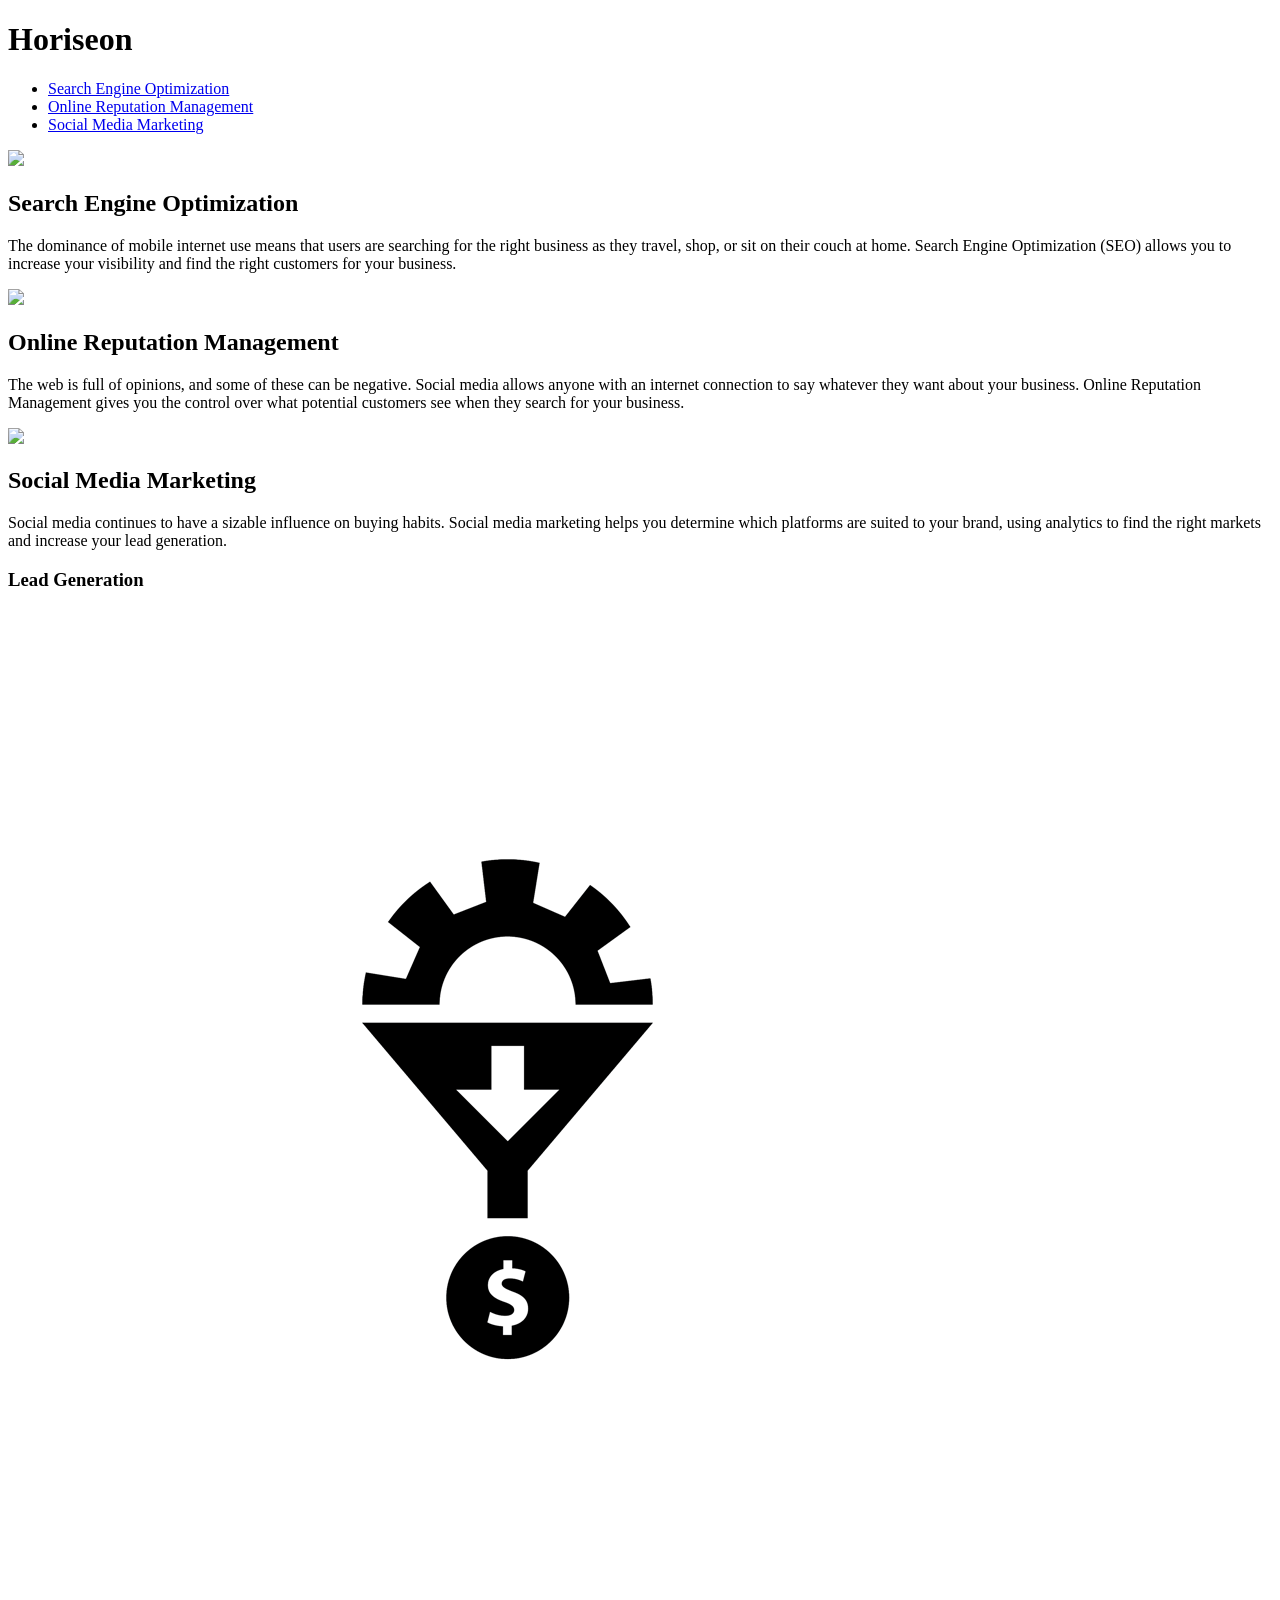
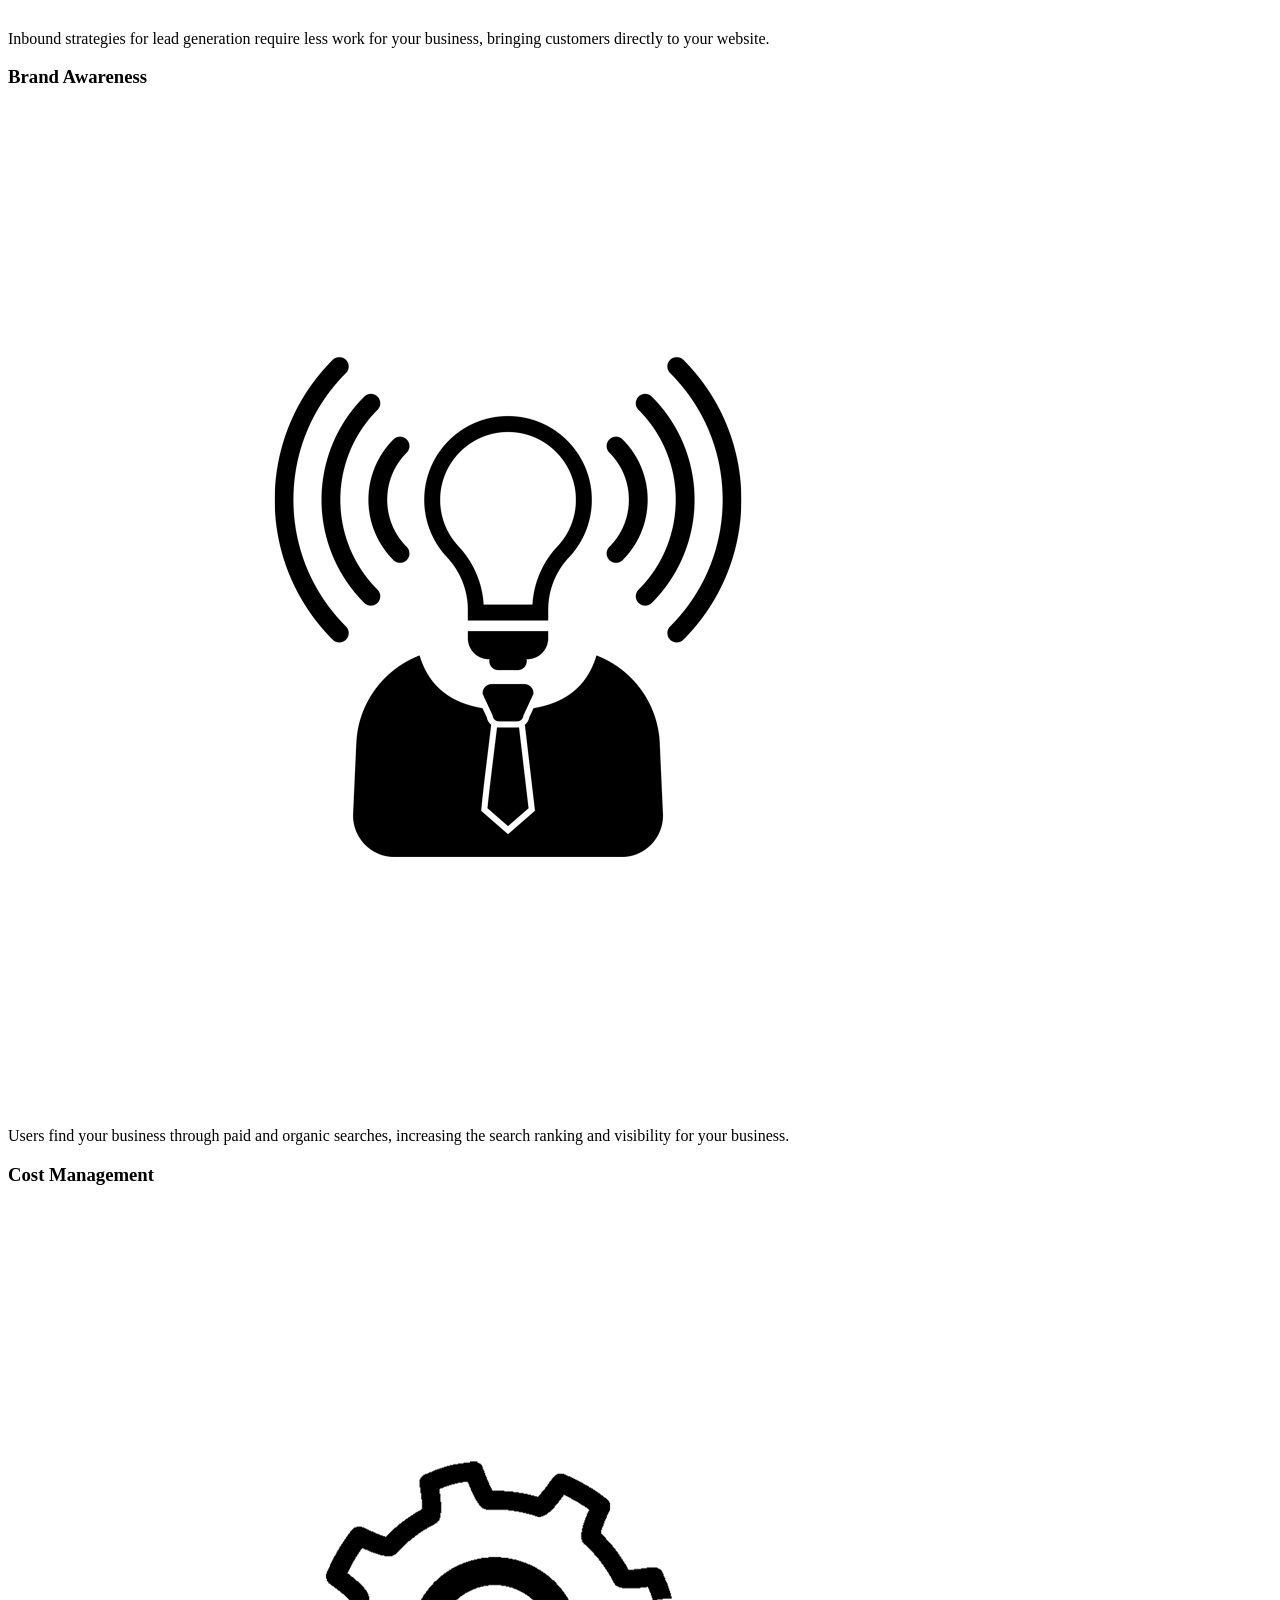
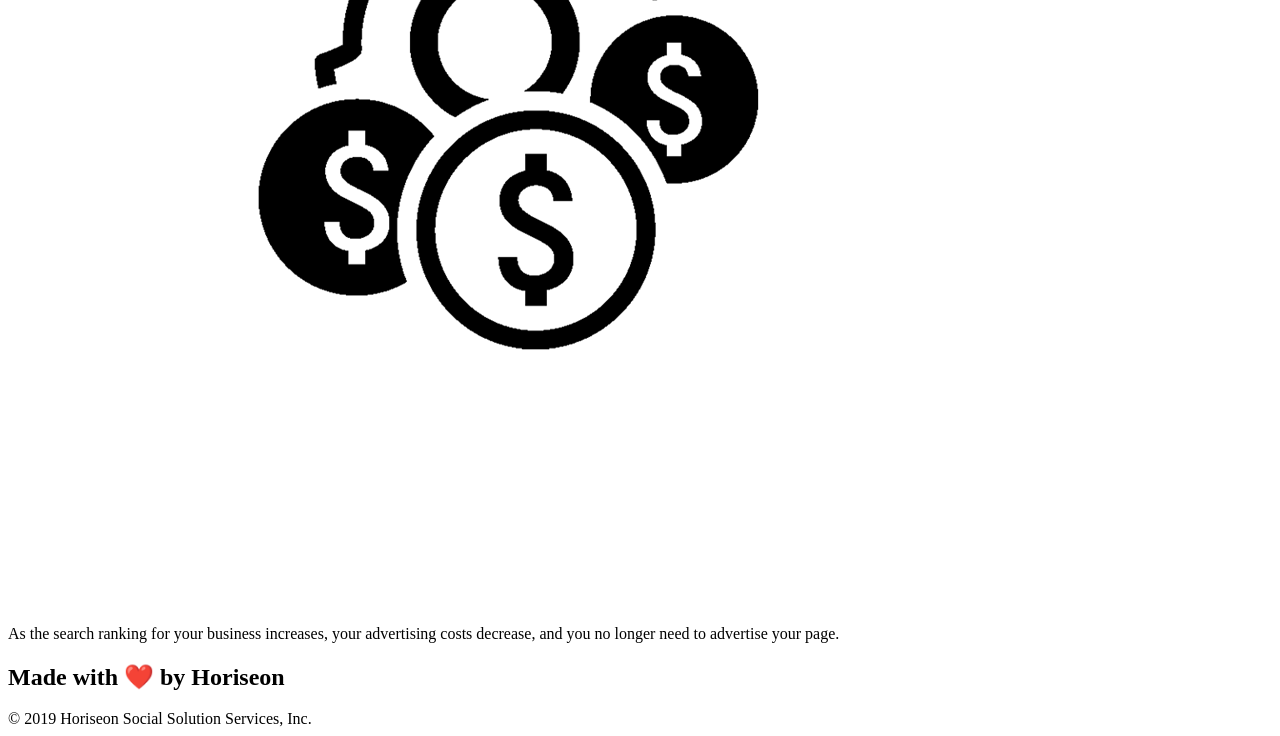
==== Develop/index.html @ f02ea306 "first commit" ====
<!DOCTYPE html>

<html lang="en-us">
<head>
    <meta charset="UTF-8" />
    <link rel="stylesheet" href="./assets/css/style.css">
    <title>Horiseon</title>
</head>

<!-- navigation -->
<header>
    <div class="header">
        <h1>Hori<span class="seo">seo</span>n</h1>
        <nav>
            <!-- Unordered list element -->
            <ul>
                <!-- List item element-->
                <li>
                    <!-- Anchor element -->
                    <a href="#search-engine-optimization">Search Engine Optimization</a>
                </li>
                <li>
                    <a href="#online-reputation-management">Online Reputation Management</a>
                </li>
                <li>
                    <a href="#social-media-marketing">Social Media Marketing</a>
                </li>
            </ul>
        <nav>
    </div>
</header>

<!-- hero/jumbotron -->
<body>
    <div class="hero"></div>

    <!-- "what we do" section -->
    <div class="content">
        <div class="search-engine-optimization">
            <!-- insert this img element -->
            <img src="./assets/images/search-engine-optimization.jpg" class="float-left" />
            <h2>Search Engine Optimization</h2>
            <p>
                The dominance of mobile internet use means that users are searching for the right business as they travel, shop, or sit on their couch at home. Search Engine Optimization (SEO) allows you to increase your visibility and find the right customers for your business.
            </p>
        </div>
        <div id="online-reputation-management" class="online-reputation-management">
            <img src="./assets/images/online-reputation-management.jpg" class="float-right" />
            <h2>Online Reputation Management</h2>
            <p>
                The web is full of opinions, and some of these can be negative. Social media allows anyone with an internet connection to say whatever they want about your business. Online Reputation Management gives you the control over what potential customers see when they search for your business.
            </p>
        </div>
        <div id="social-media-marketing" class="social-media-marketing">
            <img src="./assets/images/social-media-marketing.jpg" class="float-left" />
            <h2>Social Media Marketing</h2>
            <p>
                Social media continues to have a sizable influence on buying habits. Social media marketing helps you determine which platforms are suited to your brand, using analytics to find the right markets and increase your lead generation.
            </p>
        </div>
    </div>
    <!-- "Benefits" section -->
    <div class="benefits">
        <div class="benefit-lead">
            <h3>Lead Generation</h3>
            <img src="./assets/images/lead-generation.png" />
            <p>
                Inbound strategies for lead generation require less work for your business, bringing customers directly to your website.
            </p>
        </div>
        <div class="benefit-brand">
            <h3>Brand Awareness</h3>
            <img src="./assets/images/brand-awareness.png" />
            <p>
                Users find your business through paid and organic searches, increasing the search ranking and visibility for your business.
            </p>
        </div>
        <div class="benefit-cost">
            <h3>Cost Management</h3>
            <img src="./assets/images/cost-management.png"></img>
            <p>
                As the search ranking for your business increases, your advertising costs decrease, and you no longer need to advertise your page.
            </p>
        </div>
    </div>

    <!-- footer -->
    <footer>
        <h2>Made with ❤️️ by Horiseon</h2>
        <div>
            &copy; 2019 Horiseon Social Solution Services, Inc.
        </div>
    </footer>
</body>
</html>
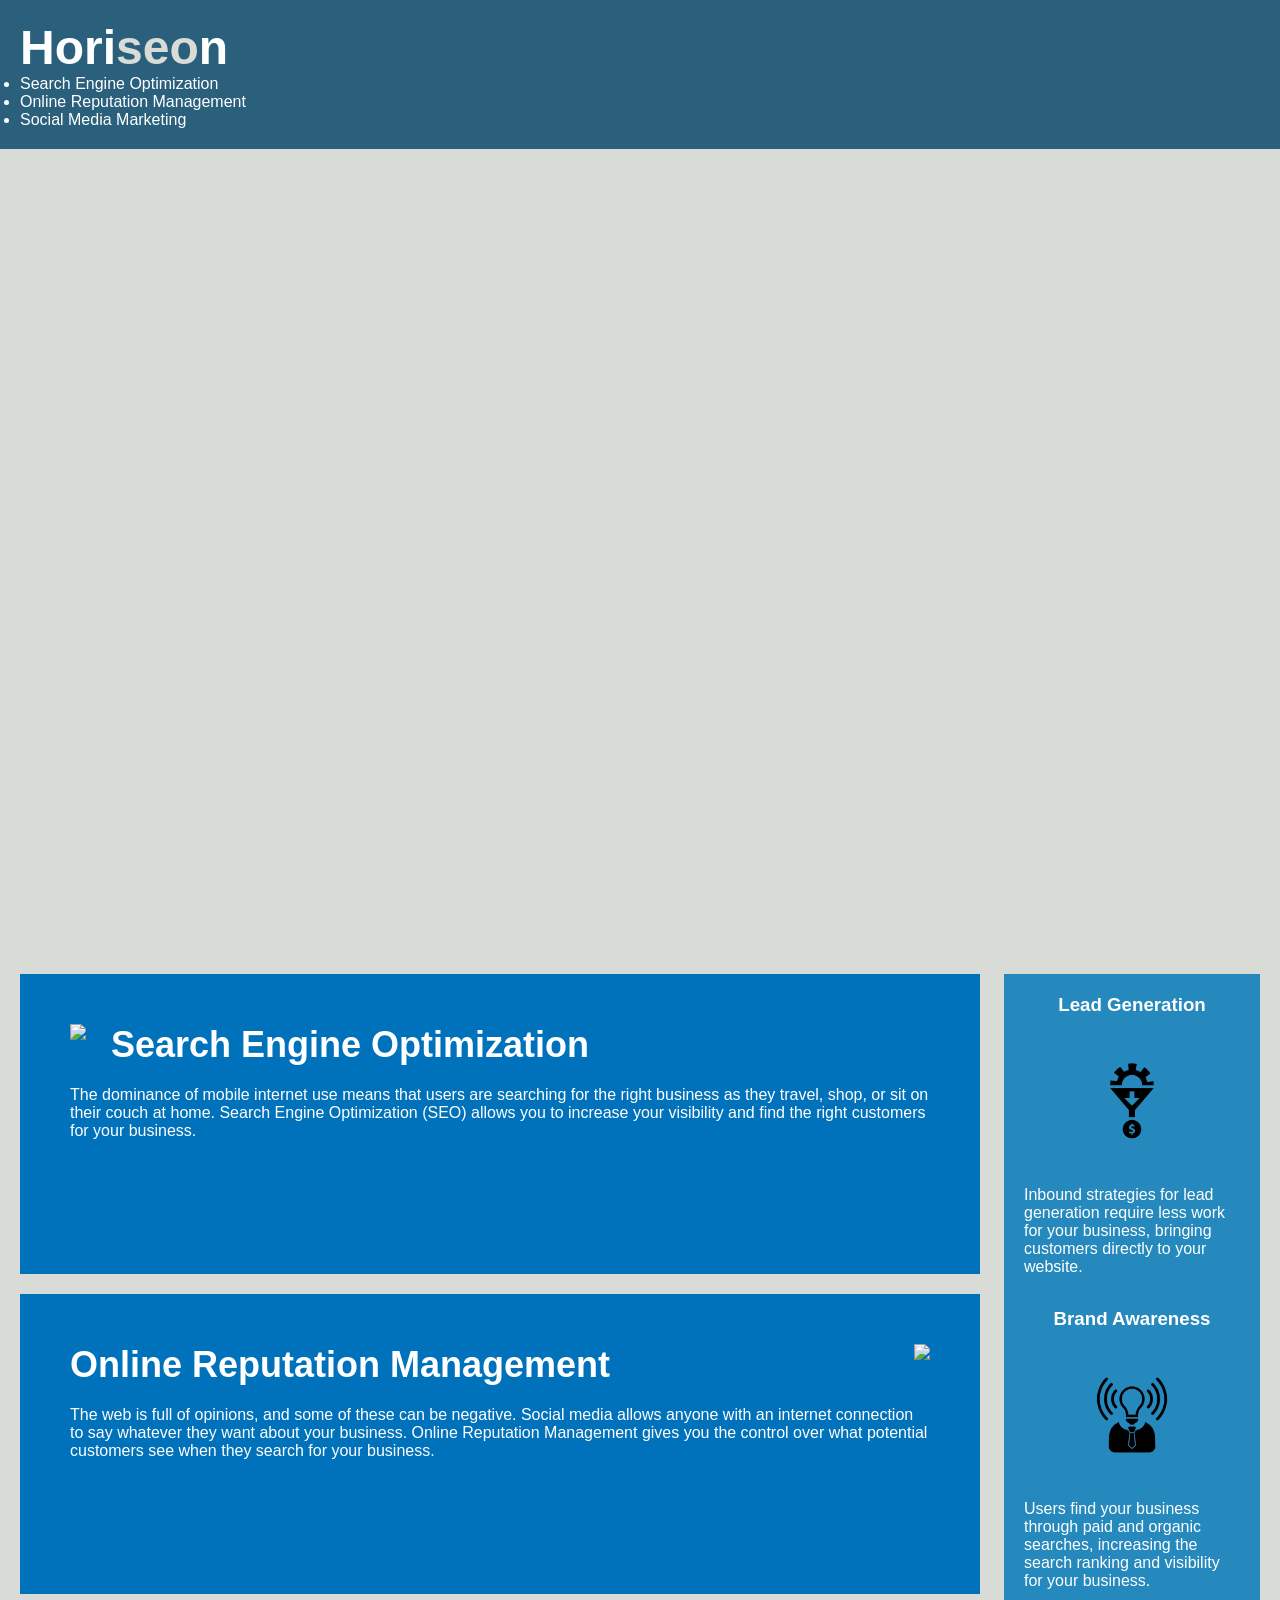
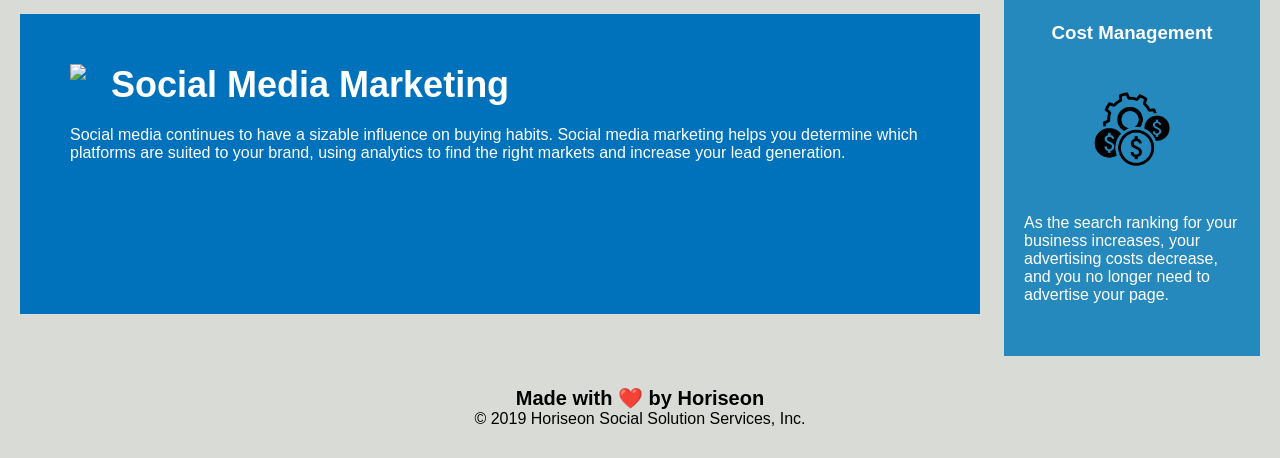
==== commit 3b8dc282: "changes on header and footer" ====
--- a/Develop/index.html
+++ b/Develop/index.html
@@ -8,9 +8,10 @@
 </head>
 
 <!-- navigation -->
-<header>
-    <div class="header">
-        <h1>Hori<span class="seo">seo</span>n</h1>
+    <header>
+        <h1> 
+            <a href="/">Hori<span class="seo">seo</span>n</a>
+        </h1>
         <nav>
             <!-- Unordered list element -->
             <ul>
@@ -27,8 +28,7 @@
                 </li>
             </ul>
         <nav>
-    </div>
-</header>
+    </header>
 
 <!-- hero/jumbotron -->
 <body>
--- a/Develop/assets/css/style.css
+++ b/Develop/assets/css/style.css
@@ -0,0 +1,200 @@
+* {
+    box-sizing: border-box;
+    padding: 0;
+    margin: 0;
+}
+
+body {
+    background-color: #d9dcd6;
+}
+
+header {
+    padding: 20px;
+    font-family: 'Trebuchet MS', 'Lucida Sans Unicode', 'Lucida Grande', 'Lucida Sans', Arial, sans-serif;
+    background-color: #2a607c;
+    color: #ffffff;
+}
+
+header h1 {
+    display: inline-block;
+    font-size: 48px;
+}
+
+header h1 .seo {
+    color: #d9dcd6;
+}
+
+header div {
+    padding-top: 15px;
+    margin-right: 20px;
+    float: right;
+    font-family: 'Gill Sans', 'Gill Sans MT', Calibri, 'Trebuchet MS', sans-serif;
+    font-size: 20px;
+}
+
+header div ul {
+    list-style-type: none;
+}
+
+header div ul li {
+    display: inline-block;
+    margin-left: 25px;
+}
+
+a {
+    color: #ffffff;
+    text-decoration: none;
+}
+
+p {
+    font-size: 16px;
+}
+
+.hero {
+    height: 800px;
+    width: 100%;
+    margin-bottom: 25px;
+    background-image: url("../images/digital-marketing-meeting.jpg");
+    background-size: cover;
+    background-position: center;
+}
+
+.float-left {
+    float: left;
+    margin-right: 25px;
+}
+
+.float-right {
+    float: right;
+    margin-left: 25px;
+}
+
+.content {
+    width: 75%;
+    display: inline-block;
+    margin-left: 20px;
+}
+
+.benefits {
+    margin-right: 20px;
+    padding: 20px;
+    clear: both;
+    float: right;
+    width: 20%;
+    height: 100%;
+    font-family: 'Gill Sans', 'Gill Sans MT', Calibri, 'Trebuchet MS', sans-serif;
+    background-color: #2589bd;
+}
+
+.benefit-lead {
+    margin-bottom: 32px;
+    color: #ffffff;
+}
+
+.benefit-brand {
+    margin-bottom: 32px;
+    color: #ffffff;
+}
+
+.benefit-cost {
+    margin-bottom: 32px;
+    color: #ffffff;
+}
+
+.benefit-lead h3 {
+    margin-bottom: 10px;
+    text-align: center;
+}
+
+.benefit-brand h3 {
+    margin-bottom: 10px;
+    text-align: center;
+}
+
+.benefit-cost h3 {
+    margin-bottom: 10px;
+    text-align: center;
+}
+
+.benefit-lead img {
+    display: block;
+    margin: 10px auto;
+    max-width: 150px;
+}
+
+.benefit-brand img {
+    display: block;
+    margin: 10px auto;
+    max-width: 150px;
+}
+
+.benefit-cost img {
+    display: block;
+    margin: 10px auto;
+    max-width: 150px;
+}
+
+.search-engine-optimization {
+    margin-bottom: 20px;
+    padding: 50px;
+    height: 300px;
+    font-family: 'Gill Sans', 'Gill Sans MT', Calibri, 'Trebuchet MS', sans-serif;
+    background-color: #0072bb;
+    color: #ffffff;
+}
+
+.online-reputation-management {
+    margin-bottom: 20px;
+    padding: 50px;
+    height: 300px;
+    font-family: 'Gill Sans', 'Gill Sans MT', Calibri, 'Trebuchet MS', sans-serif;
+    background-color: #0072bb;
+    color: #ffffff;
+}
+
+.social-media-marketing {
+    margin-bottom: 20px;
+    padding: 50px;
+    height: 300px;
+    font-family: 'Gill Sans', 'Gill Sans MT', Calibri, 'Trebuchet MS', sans-serif;
+    background-color: #0072bb;
+    color: #ffffff;
+}
+
+.search-engine-optimization img {
+    max-height: 200px;
+}
+
+.online-reputation-management img {
+    max-height: 200px;
+}
+
+.social-media-marketing img {
+    max-height: 200px;
+}
+
+.search-engine-optimization h2 {
+    margin-bottom: 20px;
+    font-size: 36px;
+}
+
+.online-reputation-management h2 {
+    margin-bottom: 20px;
+    font-size: 36px;
+}
+
+.social-media-marketing h2 {
+    margin-bottom: 20px;
+    font-size: 36px;
+}
+
+footer {
+    padding: 30px;
+    clear: both;
+    font-family: 'Trebuchet MS', 'Lucida Sans Unicode', 'Lucida Grande', 'Lucida Sans', Arial, sans-serif;
+    text-align: center;
+}
+
+footer h2 {
+    font-size: 20px;
+}
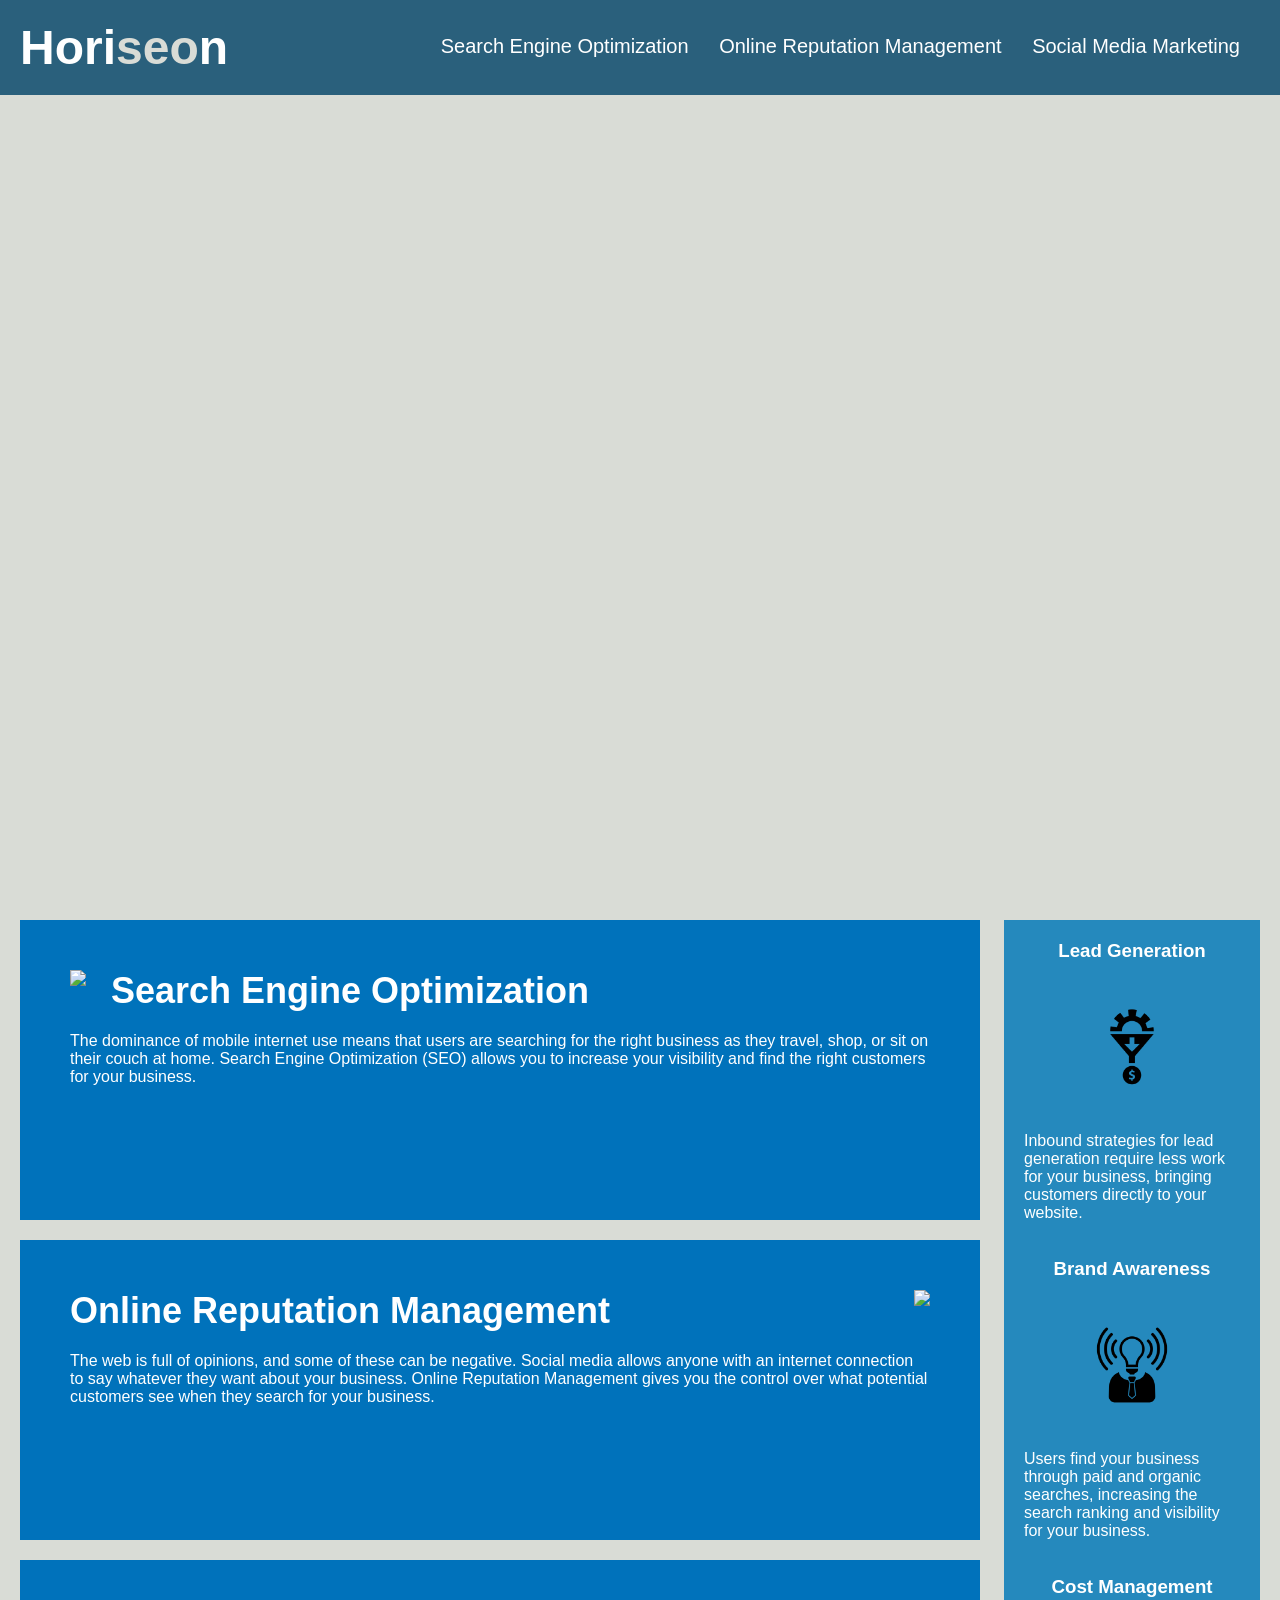
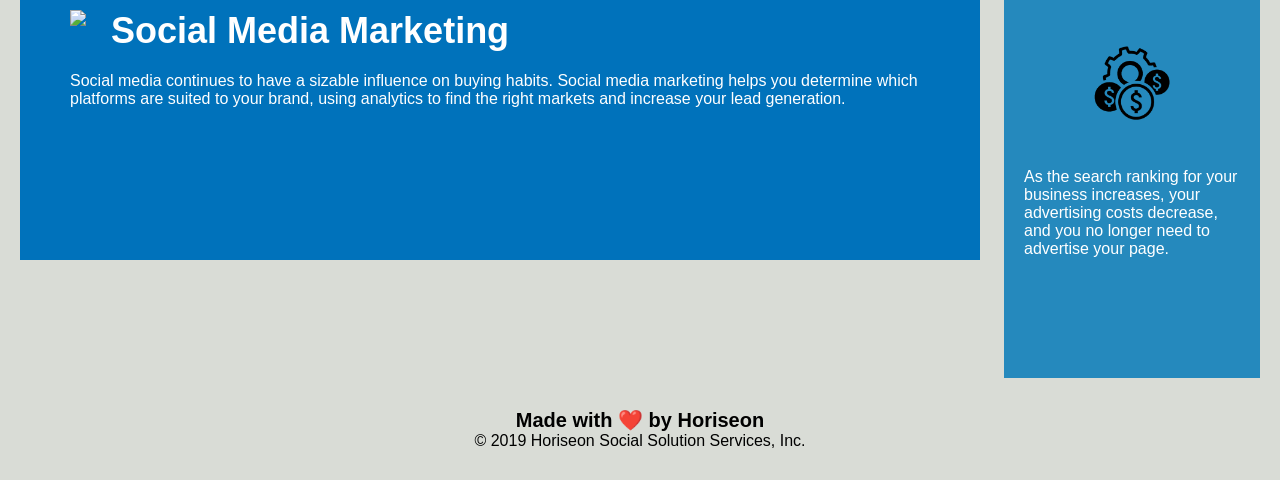
==== commit d59f8537: "changes dont to the benefits section" ====
--- a/Develop/index.html
+++ b/Develop/index.html
@@ -1,11 +1,11 @@
 <!DOCTYPE html>
 
-<html lang="en-us">
-<head>
-    <meta charset="UTF-8" />
-    <link rel="stylesheet" href="./assets/css/style.css">
-    <title>Horiseon</title>
-</head>
+    <html lang="en-us">
+    <head>
+        <meta charset="UTF-8" />
+        <link rel="stylesheet" href="./assets/css/style.css">
+        <title>Horiseon</title>
+    </head>
 
 <!-- navigation -->
     <header>
@@ -17,7 +17,6 @@
             <ul>
                 <!-- List item element-->
                 <li>
-                    <!-- Anchor element -->
                     <a href="#search-engine-optimization">Search Engine Optimization</a>
                 </li>
                 <li>
@@ -30,9 +29,9 @@
         <nav>
     </header>
 
-<!-- hero/jumbotron -->
-<body>
-    <div class="hero"></div>
+    <!-- hero/jumbotron --> 
+    <section>
+        <div class="hero"></div>
 
     <!-- "what we do" section -->
     <div class="content">
@@ -44,7 +43,7 @@
                 The dominance of mobile internet use means that users are searching for the right business as they travel, shop, or sit on their couch at home. Search Engine Optimization (SEO) allows you to increase your visibility and find the right customers for your business.
             </p>
         </div>
-        <div id="online-reputation-management" class="online-reputation-management">
+        <div class="online-reputation-management" class="online-reputation-management">
             <img src="./assets/images/online-reputation-management.jpg" class="float-right" />
             <h2>Online Reputation Management</h2>
             <p>
@@ -60,29 +59,32 @@
         </div>
     </div>
     <!-- "Benefits" section -->
-    <div class="benefits">
-        <div class="benefit-lead">
+    <section class="benefits">
+    <div class="list-benefits">
+        <div>
             <h3>Lead Generation</h3>
-            <img src="./assets/images/lead-generation.png" />
+            <img src="./assets/images/lead-generation.png" alt=""/>
             <p>
                 Inbound strategies for lead generation require less work for your business, bringing customers directly to your website.
             </p>
         </div>
-        <div class="benefit-brand">
+        <br><br>
+        <div>
             <h3>Brand Awareness</h3>
-            <img src="./assets/images/brand-awareness.png" />
+            <img src="./assets/images/brand-awareness.png" alt=""/>
             <p>
                 Users find your business through paid and organic searches, increasing the search ranking and visibility for your business.
             </p>
         </div>
-        <div class="benefit-cost">
+        <br><br>
+        <div>
             <h3>Cost Management</h3>
-            <img src="./assets/images/cost-management.png"></img>
+            <img src="./assets/images/cost-management.png" alt="">
             <p>
                 As the search ranking for your business increases, your advertising costs decrease, and you no longer need to advertise your page.
             </p>
         </div>
-    </div>
+    </section>
 
     <!-- footer -->
     <footer>
--- a/Develop/assets/css/style.css
+++ b/Develop/assets/css/style.css
@@ -1,13 +1,16 @@
+/* Setting the structure for the entire page */
 * {
     box-sizing: border-box;
     padding: 0;
     margin: 0;
 }
 
+/* Setting the color for the entire page */
 body {
     background-color: #d9dcd6;
 }
 
+/* apply styles to <header> */
 header {
     padding: 20px;
     font-family: 'Trebuchet MS', 'Lucida Sans Unicode', 'Lucida Grande', 'Lucida Sans', Arial, sans-serif;
@@ -24,7 +27,7 @@
     color: #d9dcd6;
 }
 
-header div {
+header nav {
     padding-top: 15px;
     margin-right: 20px;
     float: right;
@@ -32,19 +35,20 @@
     font-size: 20px;
 }
 
-header div ul {
+header nav ul {
     list-style-type: none;
 }
 
-header div ul li {
+header nav ul li {
     display: inline-block;
     margin-left: 25px;
 }
 
-a {
+header a {
     color: #ffffff;
     text-decoration: none;
 }
+/* styles to <header> end */
 
 p {
     font-size: 16px;
@@ -86,49 +90,17 @@
     background-color: #2589bd;
 }
 
-.benefit-lead {
-    margin-bottom: 32px;
+.list-benefits {
+    margin-bottom: 100px;
     color: #ffffff;
 }
 
-.benefit-brand {
-    margin-bottom: 32px;
-    color: #ffffff;
-}
-
-.benefit-cost {
-    margin-bottom: 32px;
-    color: #ffffff;
-}
-
-.benefit-lead h3 {
+.list-benefits h3 {
     margin-bottom: 10px;
     text-align: center;
 }
 
-.benefit-brand h3 {
-    margin-bottom: 10px;
-    text-align: center;
-}
-
-.benefit-cost h3 {
-    margin-bottom: 10px;
-    text-align: center;
-}
-
-.benefit-lead img {
-    display: block;
-    margin: 10px auto;
-    max-width: 150px;
-}
-
-.benefit-brand img {
-    display: block;
-    margin: 10px auto;
-    max-width: 150px;
-}
-
-.benefit-cost img {
+.list-benefits img {
     display: block;
     margin: 10px auto;
     max-width: 150px;
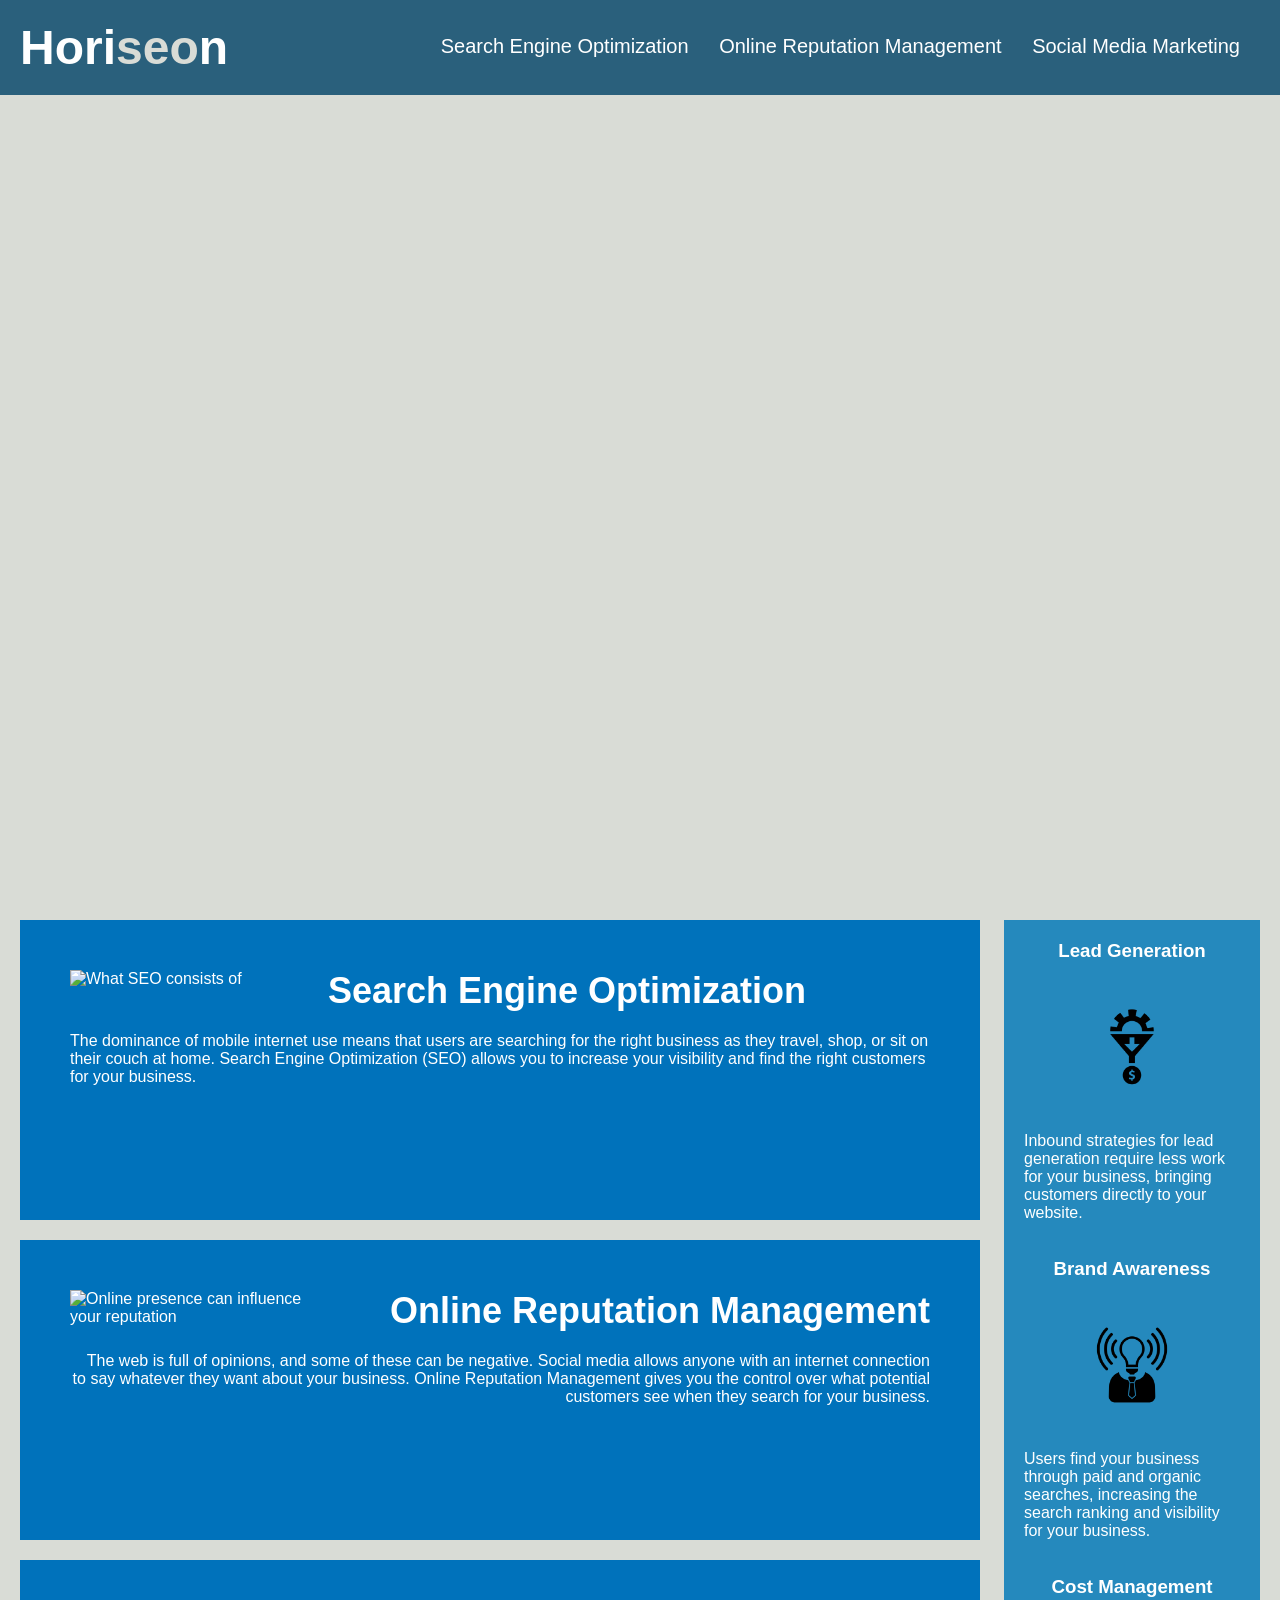
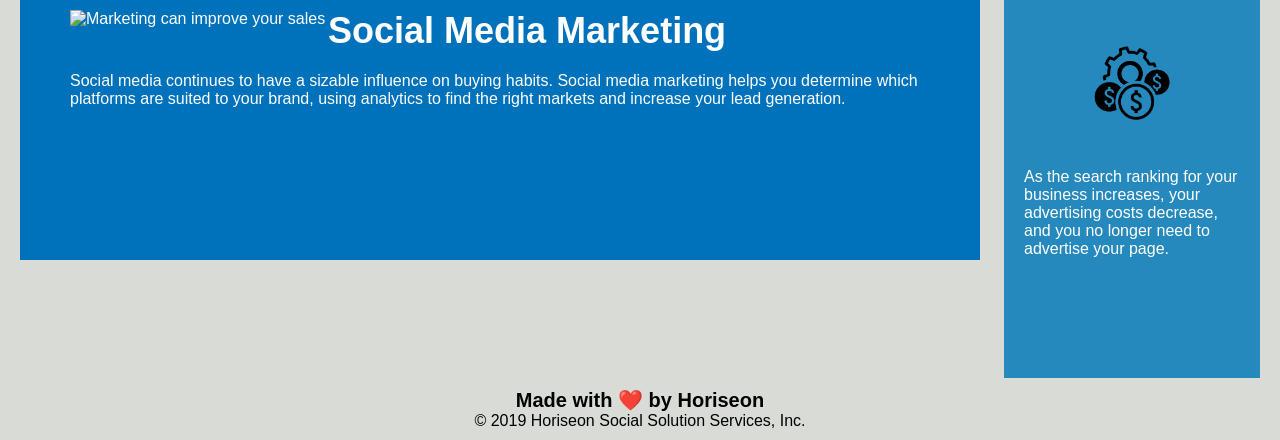
==== commit 2a6c1329: "changes completed on the options section except for the floats" ====
--- a/Develop/index.html
+++ b/Develop/index.html
@@ -33,30 +33,35 @@
     <section>
         <div class="hero"></div>
 
-    <!-- "what we do" section -->
-    <div class="content">
-        <div class="search-engine-optimization">
-            <!-- insert this img element -->
-            <img src="./assets/images/search-engine-optimization.jpg" class="float-left" />
-            <h2>Search Engine Optimization</h2>
-            <p>
-                The dominance of mobile internet use means that users are searching for the right business as they travel, shop, or sit on their couch at home. Search Engine Optimization (SEO) allows you to increase your visibility and find the right customers for your business.
-            </p>
-        </div>
-        <div class="online-reputation-management" class="online-reputation-management">
-            <img src="./assets/images/online-reputation-management.jpg" class="float-right" />
-            <h2>Online Reputation Management</h2>
-            <p>
-                The web is full of opinions, and some of these can be negative. Social media allows anyone with an internet connection to say whatever they want about your business. Online Reputation Management gives you the control over what potential customers see when they search for your business.
-            </p>
-        </div>
-        <div id="social-media-marketing" class="social-media-marketing">
-            <img src="./assets/images/social-media-marketing.jpg" class="float-left" />
-            <h2>Social Media Marketing</h2>
-            <p>
-                Social media continues to have a sizable influence on buying habits. Social media marketing helps you determine which platforms are suited to your brand, using analytics to find the right markets and increase your lead generation.
-            </p>
-        </div>
+    <!-- "options we provide" section -->
+    <div class="options">
+        <article class="option">
+            <img src="./assets/images/search-engine-optimization.jpg" alt="What SEO consists of" />
+            <div class="option-description text-left">
+                <h2>Search Engine Optimization</h2>
+                <p>
+                    The dominance of mobile internet use means that users are searching for the right business as they travel, shop, or sit on their couch at home. Search Engine Optimization (SEO) allows you to increase your visibility and find the right customers for your business.
+                </p>
+            </div>
+        </article>
+        <article class="option">
+            <img src="./assets/images/online-reputation-management.jpg" alt="Online presence can influence your reputation" />
+            <div class="option-description text-right">
+                <h2>Online Reputation Management</h2>
+                <p>
+                    The web is full of opinions, and some of these can be negative. Social media allows anyone with an internet connection to say whatever they want about your business. Online Reputation Management gives you the control over what potential customers see when they search for your business.
+                </p>
+            </div>
+        </article>
+        <article class="option">
+            <img src="./assets/images/social-media-marketing.jpg" alt="Marketing can improve your sales" />
+            <div class="option-description text-left">
+                <h2>Social Media Marketing</h2>
+                <p>
+                    Social media continues to have a sizable influence on buying habits. Social media marketing helps you determine which platforms are suited to your brand, using analytics to find the right markets and increase your lead generation.
+                </p>
+            </div>
+        </article>
     </div>
     <!-- "Benefits" section -->
     <section class="benefits">
--- a/Develop/assets/css/style.css
+++ b/Develop/assets/css/style.css
@@ -1,172 +1,143 @@
 /* Setting the structure for the entire page */
 * {
-    box-sizing: border-box;
-    padding: 0;
-    margin: 0;
-}
+        box-sizing: border-box;
+        padding: 0;
+        margin: 0;
+    }
 
 /* Setting the color for the entire page */
 body {
-    background-color: #d9dcd6;
-}
+        background-color: #d9dcd6;
+    }
+
+/* Hero Style Start*/
+.hero {
+        height: 800px;
+        width: 100%;
+        margin-bottom: 25px;
+        background-image: url("../images/digital-marketing-meeting.jpg");
+        background-size: cover;
+        background-position: center;
+    }
 
 /* apply styles to <header> */
 header {
-    padding: 20px;
-    font-family: 'Trebuchet MS', 'Lucida Sans Unicode', 'Lucida Grande', 'Lucida Sans', Arial, sans-serif;
-    background-color: #2a607c;
-    color: #ffffff;
-}
+        padding: 20px;
+        font-family: 'Trebuchet MS', 'Lucida Sans Unicode', 'Lucida Grande', 'Lucida Sans', Arial, sans-serif;
+        background-color: #2a607c;
+        color: #ffffff;
+    }
 
 header h1 {
-    display: inline-block;
-    font-size: 48px;
-}
+        display: inline-block;
+        font-size: 48px;
+    }
 
 header h1 .seo {
-    color: #d9dcd6;
-}
+        color: #d9dcd6;
+    }
 
 header nav {
-    padding-top: 15px;
-    margin-right: 20px;
-    float: right;
-    font-family: 'Gill Sans', 'Gill Sans MT', Calibri, 'Trebuchet MS', sans-serif;
-    font-size: 20px;
-}
+        padding-top: 15px;
+        margin-right: 20px;
+        float: right;
+        font-family: 'Gill Sans', 'Gill Sans MT', Calibri, 'Trebuchet MS', sans-serif;
+        font-size: 20px;
+    }
 
 header nav ul {
-    list-style-type: none;
-}
+        list-style-type: none;
+    }
 
 header nav ul li {
-    display: inline-block;
-    margin-left: 25px;
-}
+        display: inline-block;
+        margin-left: 25px;
+    }
 
 header a {
-    color: #ffffff;
-    text-decoration: none;
-}
+        color: #ffffff;
+        text-decoration: none;
+    }
 /* styles to <header> end */
 
-p {
+/*styles to <content> start*/
+.option p {
     font-size: 16px;
 }
 
-.hero {
-    height: 800px;
-    width: 100%;
-    margin-bottom: 25px;
-    background-image: url("../images/digital-marketing-meeting.jpg");
-    background-size: cover;
-    background-position: center;
-}
+.text-left {
+    text-align: left;
+  }
+  
+.text-right {
+    text-align: right;
+  }
 
-.float-left {
-    float: left;
-    margin-right: 25px;
-}
+.options {
+        width: 75%;
+        display: inline-block;
+        margin-left: 20px;
+    }
 
-.float-right {
-    float: right;
-    margin-left: 25px;
-}
+.option {
+        margin-bottom: 20px;
+        padding: 50px;
+        height: 300px;
+        font-family: 'Gill Sans', 'Gill Sans MT', Calibri, 'Trebuchet MS', sans-serif;
+        background-color: #0072bb;
+        color: #ffffff;
+    }
 
-.content {
-    width: 75%;
-    display: inline-block;
-    margin-left: 20px;
-}
+.option img {
+        max-height: 200px;
+        float: left;
+        width: 30%
+    }
 
+.option h2 {
+        margin-bottom: 20px;
+        font-size: 36px;
+    }
+/*styles to <content> end*/
+
+/* styles to <benefits> start */
 .benefits {
-    margin-right: 20px;
-    padding: 20px;
-    clear: both;
-    float: right;
-    width: 20%;
-    height: 100%;
-    font-family: 'Gill Sans', 'Gill Sans MT', Calibri, 'Trebuchet MS', sans-serif;
-    background-color: #2589bd;
-}
+        margin-right: 20px;
+        padding: 20px;
+        clear: both;
+        float: right;
+        width: 20%;
+        height: 80%;
+        font-family: 'Gill Sans', 'Gill Sans MT', Calibri, 'Trebuchet MS', sans-serif;
+        background-color: #2589bd;
+    }
 
 .list-benefits {
-    margin-bottom: 100px;
-    color: #ffffff;
-}
+        margin-bottom: 100px;
+        color: #ffffff;
+    }
 
 .list-benefits h3 {
-    margin-bottom: 10px;
-    text-align: center;
-}
+        margin-bottom: 10px;
+        text-align: center;
+    }
 
 .list-benefits img {
-    display: block;
-    margin: 10px auto;
-    max-width: 150px;
-}
+        display: block;
+        margin: 10px auto;
+        max-width: 150px;
+    }
+/* styles to <benefits> end */ 
 
-.search-engine-optimization {
-    margin-bottom: 20px;
-    padding: 50px;
-    height: 300px;
-    font-family: 'Gill Sans', 'Gill Sans MT', Calibri, 'Trebuchet MS', sans-serif;
-    background-color: #0072bb;
-    color: #ffffff;
-}
-
-.online-reputation-management {
-    margin-bottom: 20px;
-    padding: 50px;
-    height: 300px;
-    font-family: 'Gill Sans', 'Gill Sans MT', Calibri, 'Trebuchet MS', sans-serif;
-    background-color: #0072bb;
-    color: #ffffff;
-}
-
-.social-media-marketing {
-    margin-bottom: 20px;
-    padding: 50px;
-    height: 300px;
-    font-family: 'Gill Sans', 'Gill Sans MT', Calibri, 'Trebuchet MS', sans-serif;
-    background-color: #0072bb;
-    color: #ffffff;
-}
-
-.search-engine-optimization img {
-    max-height: 200px;
-}
-
-.online-reputation-management img {
-    max-height: 200px;
-}
-
-.social-media-marketing img {
-    max-height: 200px;
-}
-
-.search-engine-optimization h2 {
-    margin-bottom: 20px;
-    font-size: 36px;
-}
-
-.online-reputation-management h2 {
-    margin-bottom: 20px;
-    font-size: 36px;
-}
-
-.social-media-marketing h2 {
-    margin-bottom: 20px;
-    font-size: 36px;
-}
-
+/* styles to <footer> start*/
 footer {
-    padding: 30px;
-    clear: both;
-    font-family: 'Trebuchet MS', 'Lucida Sans Unicode', 'Lucida Grande', 'Lucida Sans', Arial, sans-serif;
-    text-align: center;
-}
+        padding: 10px;
+        clear: both;
+        font-family: 'Trebuchet MS', 'Lucida Sans Unicode', 'Lucida Grande', 'Lucida Sans', Arial, sans-serif;
+        text-align: center;
+    }
 
 footer h2 {
-    font-size: 20px;
-}
+        font-size: 20px;
+    }
+/* styles to <footer> end*/
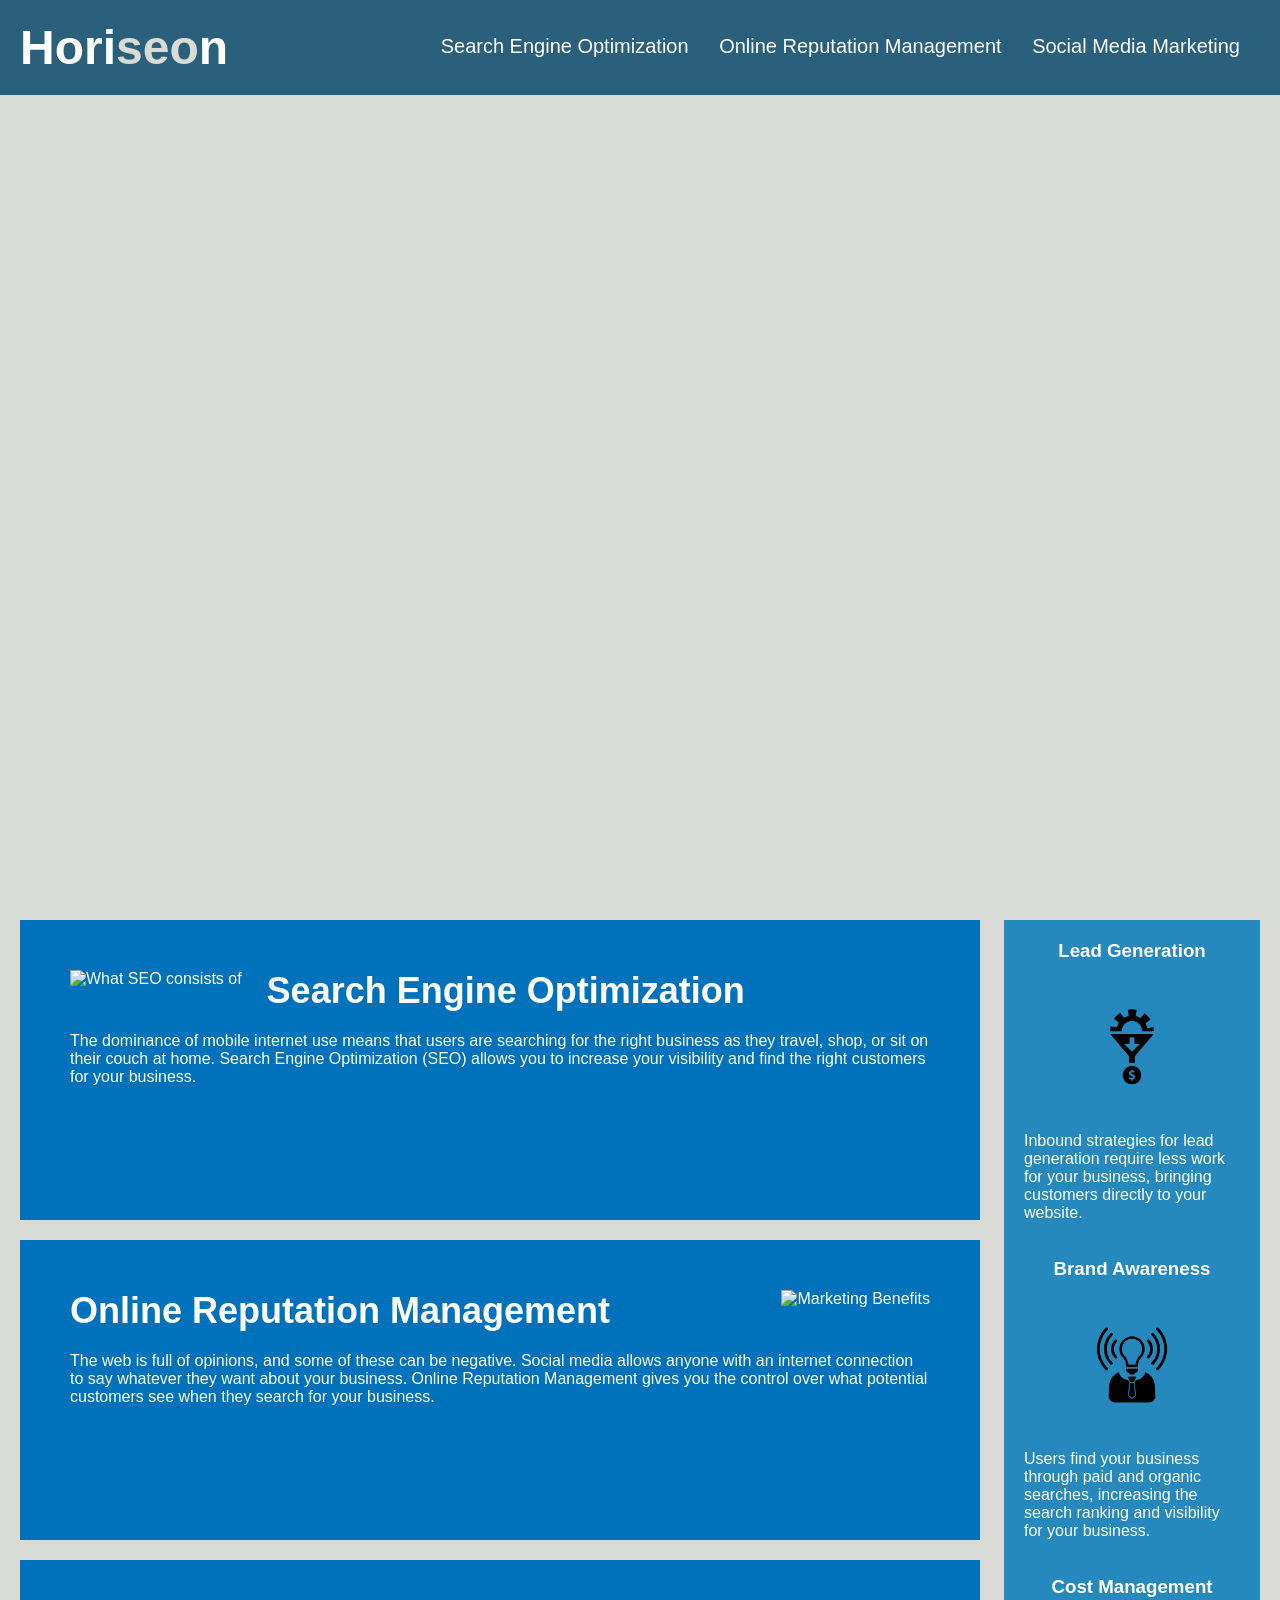
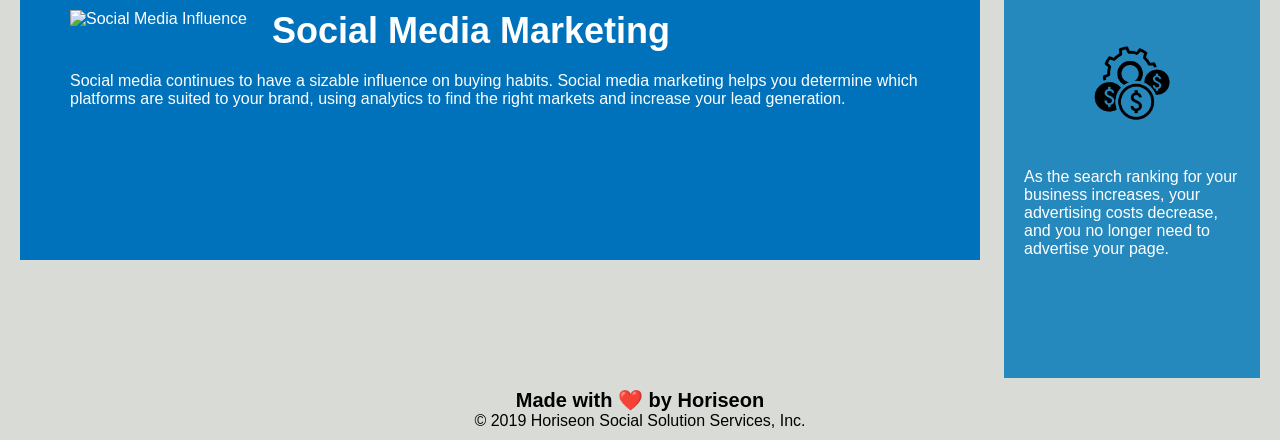
==== commit b79332e9: "changes doen to floats to align photos" ====
--- a/Develop/index.html
+++ b/Develop/index.html
@@ -34,10 +34,10 @@
         <div class="hero"></div>
 
     <!-- "options we provide" section -->
-    <div class="options">
+    <section class="options">
         <article class="option">
-            <img src="./assets/images/search-engine-optimization.jpg" alt="What SEO consists of" />
-            <div class="option-description text-left">
+            <img src="./assets/images/search-engine-optimization.jpg" alt="What SEO consists of" class="float-left"/>
+            <div class="option-description">
                 <h2>Search Engine Optimization</h2>
                 <p>
                     The dominance of mobile internet use means that users are searching for the right business as they travel, shop, or sit on their couch at home. Search Engine Optimization (SEO) allows you to increase your visibility and find the right customers for your business.
@@ -45,8 +45,8 @@
             </div>
         </article>
         <article class="option">
-            <img src="./assets/images/online-reputation-management.jpg" alt="Online presence can influence your reputation" />
-            <div class="option-description text-right">
+            <img src="./assets/images/online-reputation-management.jpg" alt="Marketing Benefits" class="float-right"/>
+            <div class="option-description">
                 <h2>Online Reputation Management</h2>
                 <p>
                     The web is full of opinions, and some of these can be negative. Social media allows anyone with an internet connection to say whatever they want about your business. Online Reputation Management gives you the control over what potential customers see when they search for your business.
@@ -54,15 +54,15 @@
             </div>
         </article>
         <article class="option">
-            <img src="./assets/images/social-media-marketing.jpg" alt="Marketing can improve your sales" />
-            <div class="option-description text-left">
+            <img src="./assets/images/social-media-marketing.jpg" alt="Social Media Influence" class="float-left"/>
+            <div class="option-description">
                 <h2>Social Media Marketing</h2>
                 <p>
                     Social media continues to have a sizable influence on buying habits. Social media marketing helps you determine which platforms are suited to your brand, using analytics to find the right markets and increase your lead generation.
                 </p>
             </div>
         </article>
-    </div>
+    </section>
     <!-- "Benefits" section -->
     <section class="benefits">
     <div class="list-benefits">
--- a/Develop/assets/css/style.css
+++ b/Develop/assets/css/style.css
@@ -65,13 +65,15 @@
     font-size: 16px;
 }
 
-.text-left {
-    text-align: left;
-  }
-  
-.text-right {
-    text-align: right;
-  }
+.float-left {
+    float: left;
+    margin-right: 25px;
+}
+
+.float-right {
+    float: right;
+    margin-left: 25px;
+}
 
 .options {
         width: 75%;
@@ -90,8 +92,6 @@
 
 .option img {
         max-height: 200px;
-        float: left;
-        width: 30%
     }
 
 .option h2 {
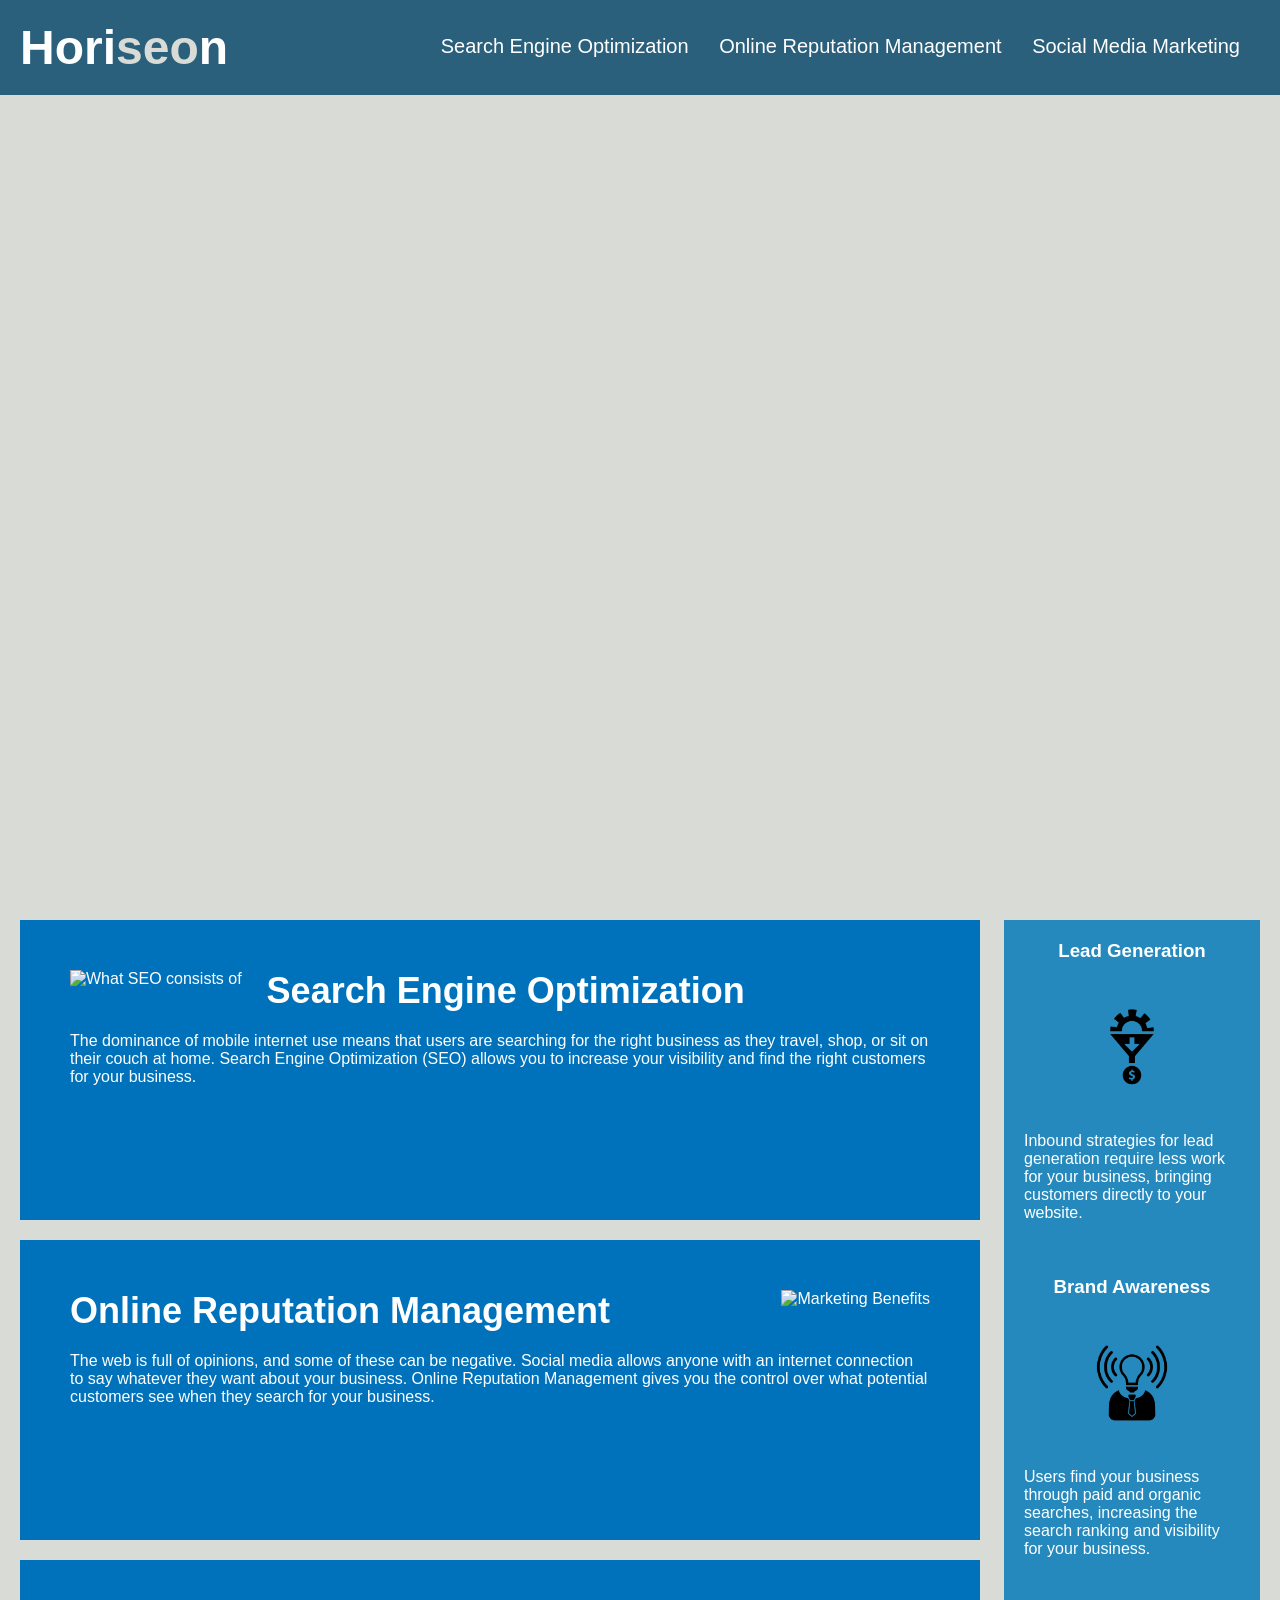
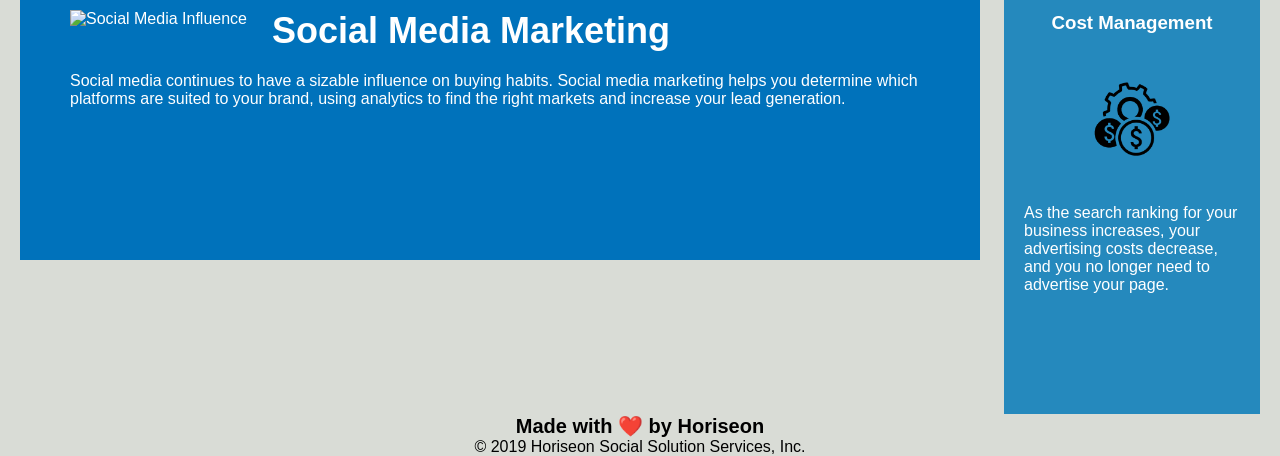
==== commit 698c6309: ":final product with all changes" ====
--- a/Develop/index.html
+++ b/Develop/index.html
@@ -4,6 +4,7 @@
     <head>
         <meta charset="UTF-8" />
         <link rel="stylesheet" href="./assets/css/style.css">
+<!-- title -->
         <title>Horiseon</title>
     </head>
 
@@ -63,6 +64,7 @@
             </div>
         </article>
     </section>
+
     <!-- "Benefits" section -->
     <section class="benefits">
     <div class="list-benefits">
@@ -73,7 +75,7 @@
                 Inbound strategies for lead generation require less work for your business, bringing customers directly to your website.
             </p>
         </div>
-        <br><br>
+        <br><br><br>
         <div>
             <h3>Brand Awareness</h3>
             <img src="./assets/images/brand-awareness.png" alt=""/>
@@ -81,7 +83,7 @@
                 Users find your business through paid and organic searches, increasing the search ranking and visibility for your business.
             </p>
         </div>
-        <br><br>
+        <br><br><br>
         <div>
             <h3>Cost Management</h3>
             <img src="./assets/images/cost-management.png" alt="">
@@ -98,5 +100,4 @@
             &copy; 2019 Horiseon Social Solution Services, Inc.
         </div>
     </footer>
-</body>
 </html>
--- a/Develop/assets/css/style.css
+++ b/Develop/assets/css/style.css
@@ -131,7 +131,7 @@
 
 /* styles to <footer> start*/
 footer {
-        padding: 10px;
+        padding: 0px;
         clear: both;
         font-family: 'Trebuchet MS', 'Lucida Sans Unicode', 'Lucida Grande', 'Lucida Sans', Arial, sans-serif;
         text-align: center;
